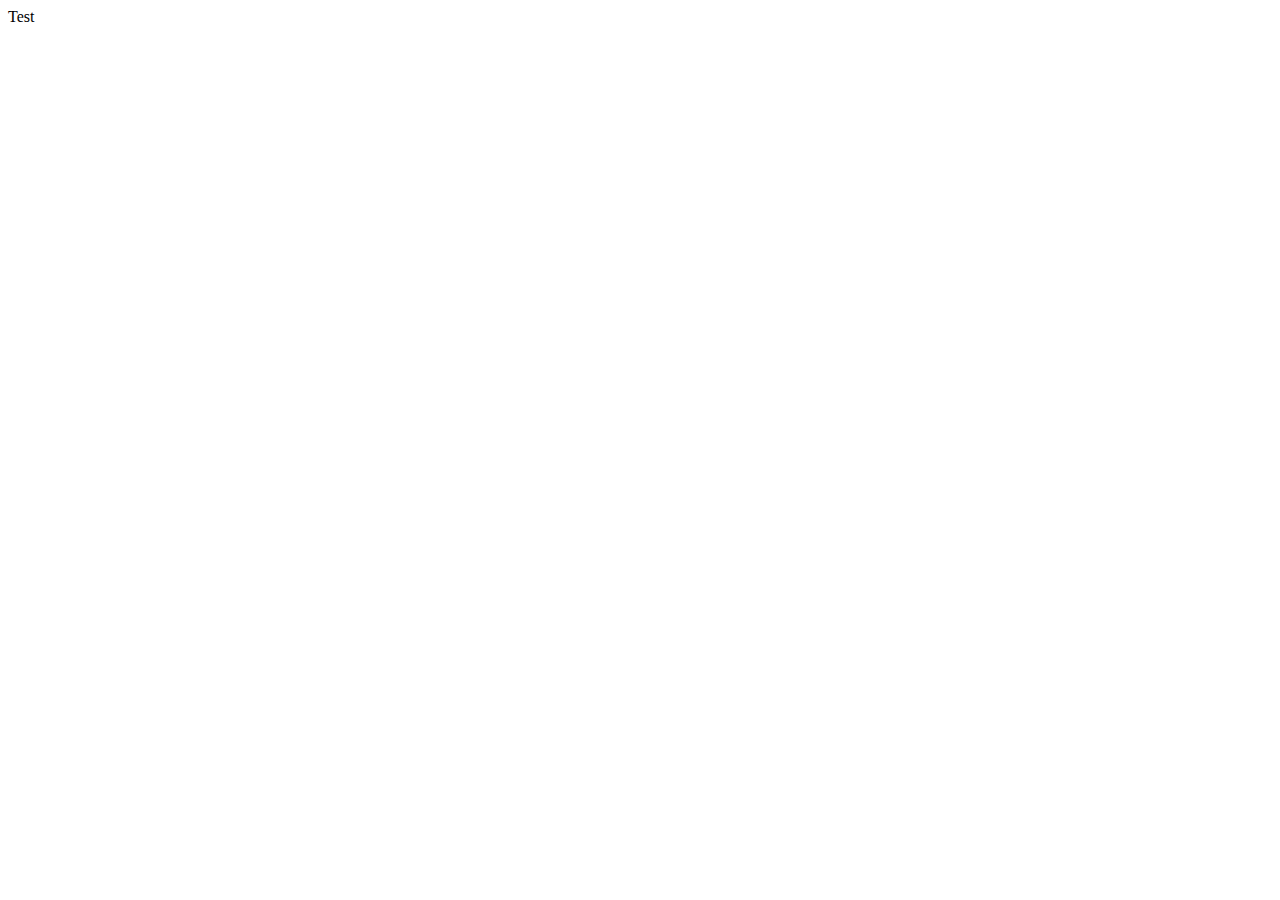
==== index.html @ e7e07840 "Create index.html" ====
<!DOCTYPE html>
<html>
<head>
    <meta charset="utf-8">
    <meta name="viewport" content="width=device-width", initial-scale=1">
    <title>ApoTool</title>
    <link rel="stylesheet" href="stylesheet.css">
</head>
<body>
    <header>
                                                </header>
                                                <div>Test</div>
    </div>
    <footer>
    </footer>
</body>
</html>
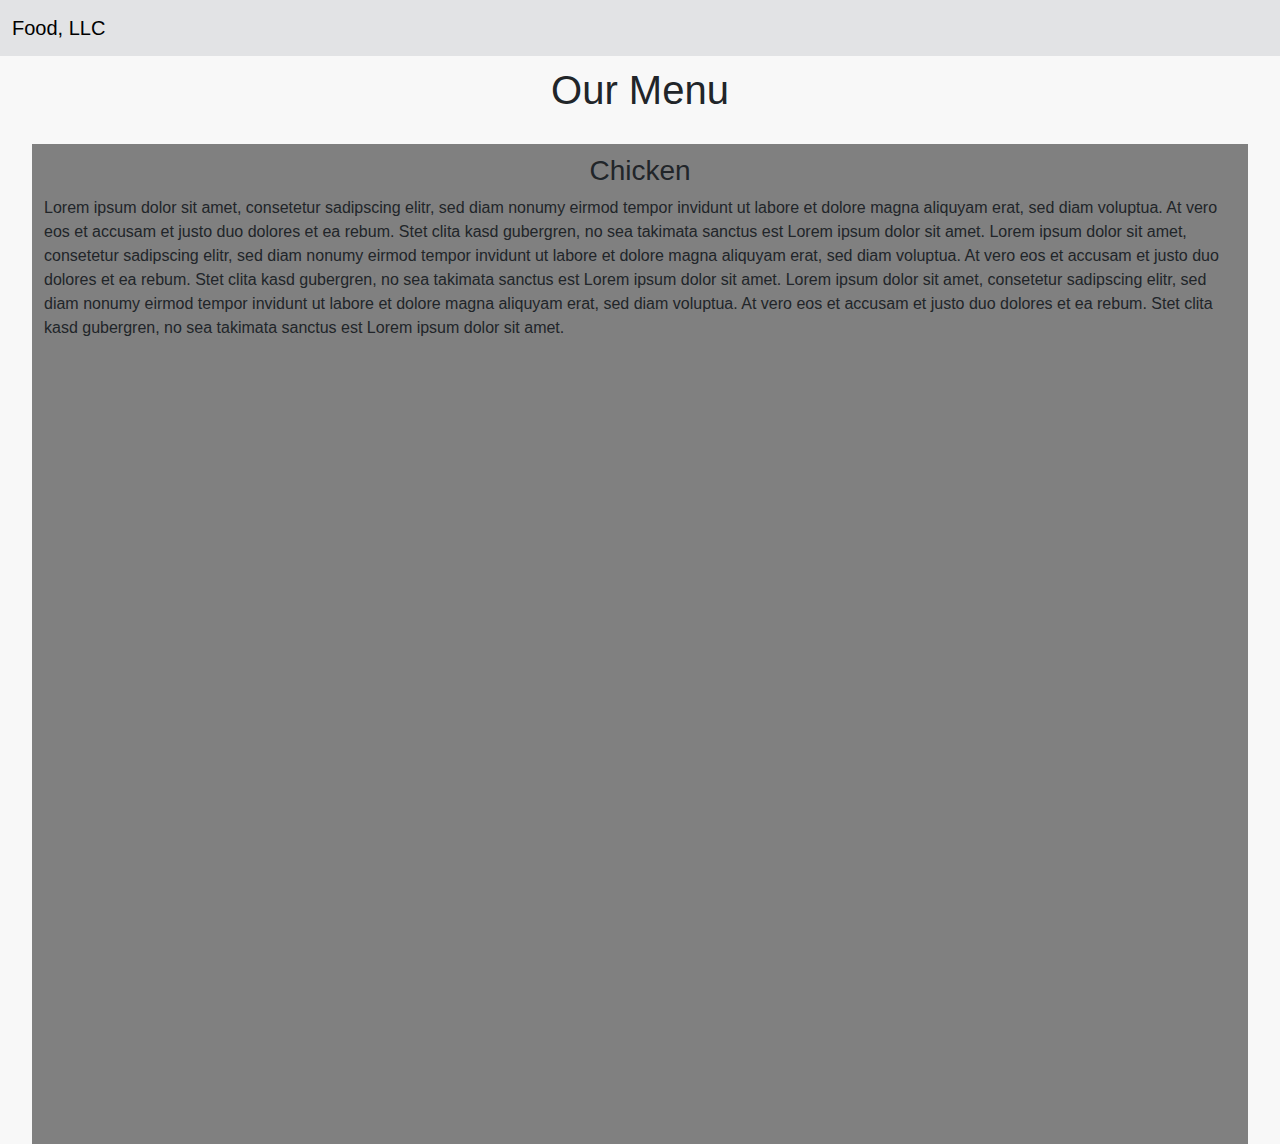
==== commit 362eb550: "Add files via upload" ====
--- a/index.html
+++ b/index.html
@@ -3,15 +3,52 @@
 <head>
     <meta charset="utf-8">
     <meta name="viewport" content="width=device-width", initial-scale=1">
-    <title>ApoTool</title>
-    <link rel="stylesheet" href="stylesheet.css">
+    <title>Food, LLC</title>
+    <link rel="stylesheet" href="css/bootstrap/css/bootstrap.min.css">
+    <link rel="stylesheet" href="css/stylesheet.css">
+      <!-- jQuery (Bootstrap JS plugins depend on it) -->
+    <script src="css/bootstrap/js/jquery-2.1.4.min.js"></script>
+    <script src="css/bootstrap/js/bootstrap.min.js"></script>
+    <script src="css/bootstrap/js/script.js"></script>
 </head>
 <body>
     <header>
-                                                </header>
-                                                <div>Test</div>
-    </div>
+        <nav class="navbar navbar-expand-lg bg-secondary-subtle">
+            <div class="container-fluid">
+              <a class="navbar-brand" href="#">Food, LLC</a>
+              <button class="navbar-toggler d-block d-sm-none" type="button" data-bs-toggle="collapse" data-bs-target="#navbarSupportedContent" aria-controls="navbarSupportedContent" aria-expanded="false" aria-label="Toggle navigation">
+                <span class="navbar-toggler-icon"></span>
+              </button>
+            </div>
+        </nav>
+        <div class="collapse navbar-collapse" id="navbarSupportedContent">
+        <ul class="navbar-nav me-auto mb-2 mb-lg-0">
+            <li class="nav-item">
+                <a class="nav-link" href="#">Chicken</a>
+            </li>
+            <li class="nav-item">
+                <a class="nav-link" href="#">Beef</a>
+            </li>
+            <li class="nav-item">
+                <a class="nav-link" href="#">Sushi</a>
+                </li>
+        </ul>
+        </div>
+    </header>
+    <section>
+        <div class="container-fluid" id="headline-container">
+            <h1 class="text-center">Our Menu</h1>
+        </div>
+        <div class="container-fluid" id="content-box">
+            <div class="row">
+                <div class="col-xs-12 columns" id="tall-column">
+                    <h3>Chicken</h3>
+                    <p>Lorem ipsum dolor sit amet, consetetur sadipscing elitr, sed diam nonumy eirmod tempor invidunt ut labore et dolore magna aliquyam erat, sed diam voluptua. At vero eos et accusam et justo duo dolores et ea rebum. Stet clita kasd gubergren, no sea takimata sanctus est Lorem ipsum dolor sit amet. Lorem ipsum dolor sit amet, consetetur sadipscing elitr, sed diam nonumy eirmod tempor invidunt ut labore et dolore magna aliquyam erat, sed diam voluptua. At vero eos et accusam et justo duo dolores et ea rebum. Stet clita kasd gubergren, no sea takimata sanctus est Lorem ipsum dolor sit amet. Lorem ipsum dolor sit amet, consetetur sadipscing elitr, sed diam nonumy eirmod tempor invidunt ut labore et dolore magna aliquyam erat, sed diam voluptua. At vero eos et accusam et justo duo dolores et ea rebum. Stet clita kasd gubergren, no sea takimata sanctus est Lorem ipsum dolor sit amet.</p>
+                </div>
+            </div>
+        </div>
+    </section>
     <footer>
     </footer>
 </body>
-</html>
+</html>--- a/css/stylesheet.css
+++ b/css/stylesheet.css
@@ -0,0 +1,42 @@
+* {
+    box-sizing: border-box;
+    margin: 0;
+}
+
+body { 
+    font-family: Arial, Helvetica, sans-serif;
+    background-color: #f8f8f8;
+}
+
+.navbar-toggler:hover {
+    opacity: 50%;
+}
+
+.navbar-nav {
+    background-color: white;
+    border: 1px solid black;
+    border-bottom: 0px;
+}
+.nav-item {
+    text-align: center;
+    border-bottom: 1px solid black;
+}
+
+#headline-container {
+    margin: 10px 0 10px 0;
+}
+
+#content-box {
+    width: 95%;
+    margin-top: 30px;
+    }
+
+#tall-column {
+    min-height: 1000px;
+    background-color: grey;
+}
+
+.columns h3 {
+    text-align: center;
+    margin-top: 10px;
+}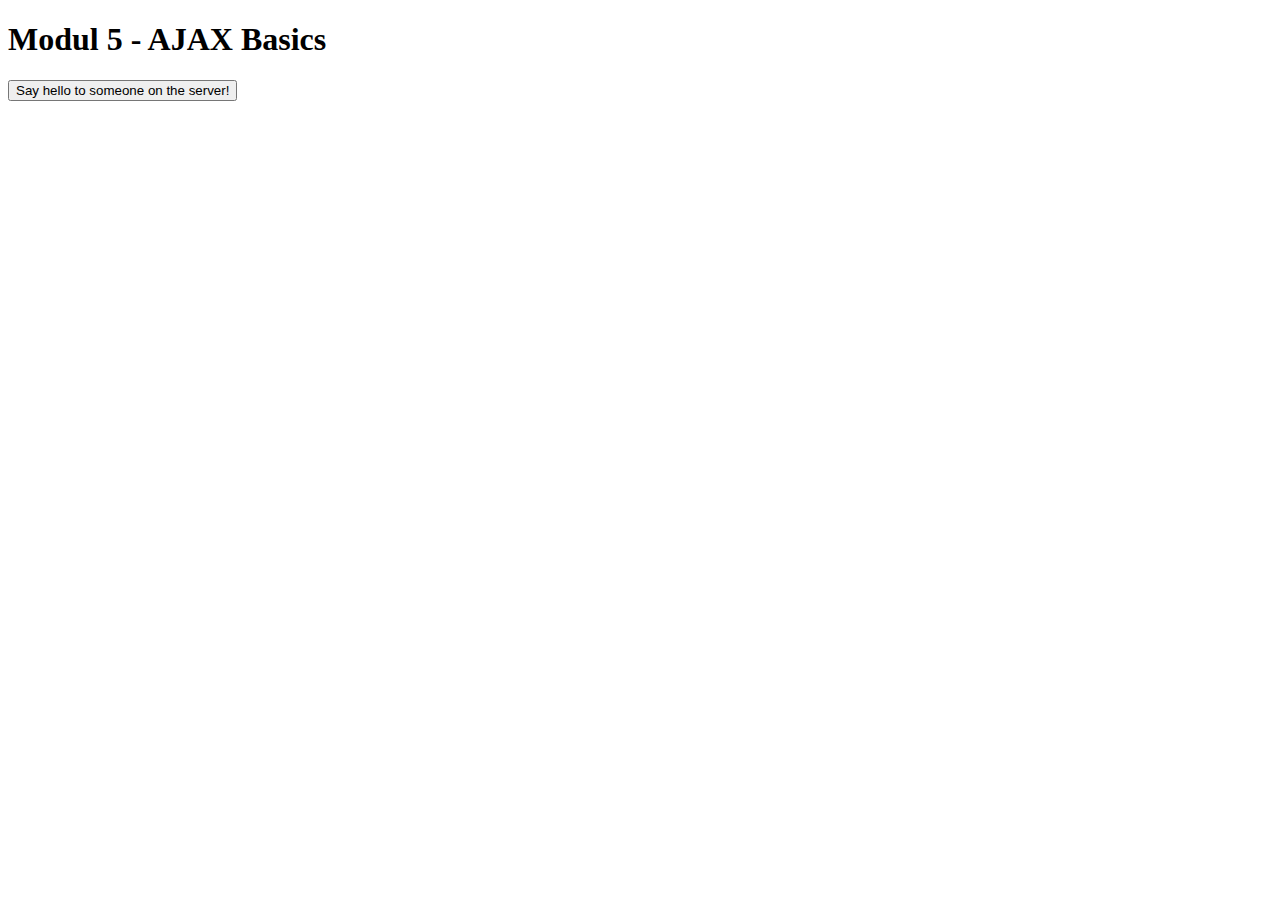
==== commit 030c8c7d: "Add files via upload" ====
--- a/index.html
+++ b/index.html
@@ -1,54 +1,15 @@
 <!DOCTYPE html>
-<html>
+<html lang="en">
 <head>
     <meta charset="utf-8">
-    <meta name="viewport" content="width=device-width", initial-scale=1">
-    <title>Food, LLC</title>
-    <link rel="stylesheet" href="css/bootstrap/css/bootstrap.min.css">
-    <link rel="stylesheet" href="css/stylesheet.css">
-      <!-- jQuery (Bootstrap JS plugins depend on it) -->
-    <script src="css/bootstrap/js/jquery-2.1.4.min.js"></script>
-    <script src="css/bootstrap/js/bootstrap.min.js"></script>
-    <script src="css/bootstrap/js/script.js"></script>
+    <script src="ajax-utils.js"></script>
+    <script src="script.js"></script>
 </head>
 <body>
-    <header>
-        <nav class="navbar navbar-expand-lg bg-secondary-subtle">
-            <div class="container-fluid">
-              <a class="navbar-brand" href="#">Food, LLC</a>
-              <button class="navbar-toggler d-block d-sm-none" type="button" data-bs-toggle="collapse" data-bs-target="#navbarSupportedContent" aria-controls="navbarSupportedContent" aria-expanded="false" aria-label="Toggle navigation">
-                <span class="navbar-toggler-icon"></span>
-              </button>
-            </div>
-        </nav>
-        <div class="collapse navbar-collapse" id="navbarSupportedContent">
-        <ul class="navbar-nav me-auto mb-2 mb-lg-0">
-            <li class="nav-item">
-                <a class="nav-link" href="#">Chicken</a>
-            </li>
-            <li class="nav-item">
-                <a class="nav-link" href="#">Beef</a>
-            </li>
-            <li class="nav-item">
-                <a class="nav-link" href="#">Sushi</a>
-                </li>
-        </ul>
-        </div>
-    </header>
-    <section>
-        <div class="container-fluid" id="headline-container">
-            <h1 class="text-center">Our Menu</h1>
-        </div>
-        <div class="container-fluid" id="content-box">
-            <div class="row">
-                <div class="col-xs-12 columns" id="tall-column">
-                    <h3>Chicken</h3>
-                    <p>Lorem ipsum dolor sit amet, consetetur sadipscing elitr, sed diam nonumy eirmod tempor invidunt ut labore et dolore magna aliquyam erat, sed diam voluptua. At vero eos et accusam et justo duo dolores et ea rebum. Stet clita kasd gubergren, no sea takimata sanctus est Lorem ipsum dolor sit amet. Lorem ipsum dolor sit amet, consetetur sadipscing elitr, sed diam nonumy eirmod tempor invidunt ut labore et dolore magna aliquyam erat, sed diam voluptua. At vero eos et accusam et justo duo dolores et ea rebum. Stet clita kasd gubergren, no sea takimata sanctus est Lorem ipsum dolor sit amet. Lorem ipsum dolor sit amet, consetetur sadipscing elitr, sed diam nonumy eirmod tempor invidunt ut labore et dolore magna aliquyam erat, sed diam voluptua. At vero eos et accusam et justo duo dolores et ea rebum. Stet clita kasd gubergren, no sea takimata sanctus est Lorem ipsum dolor sit amet.</p>
-                </div>
-            </div>
-        </div>
-    </section>
-    <footer>
-    </footer>
+    <h1 id="title">Modul 5 - AJAX Basics</h1>
+    <p>
+        <button>Say hello to someone on the server!</button>
+    </p>
+    <div id="content"></div>
 </body>
 </html>